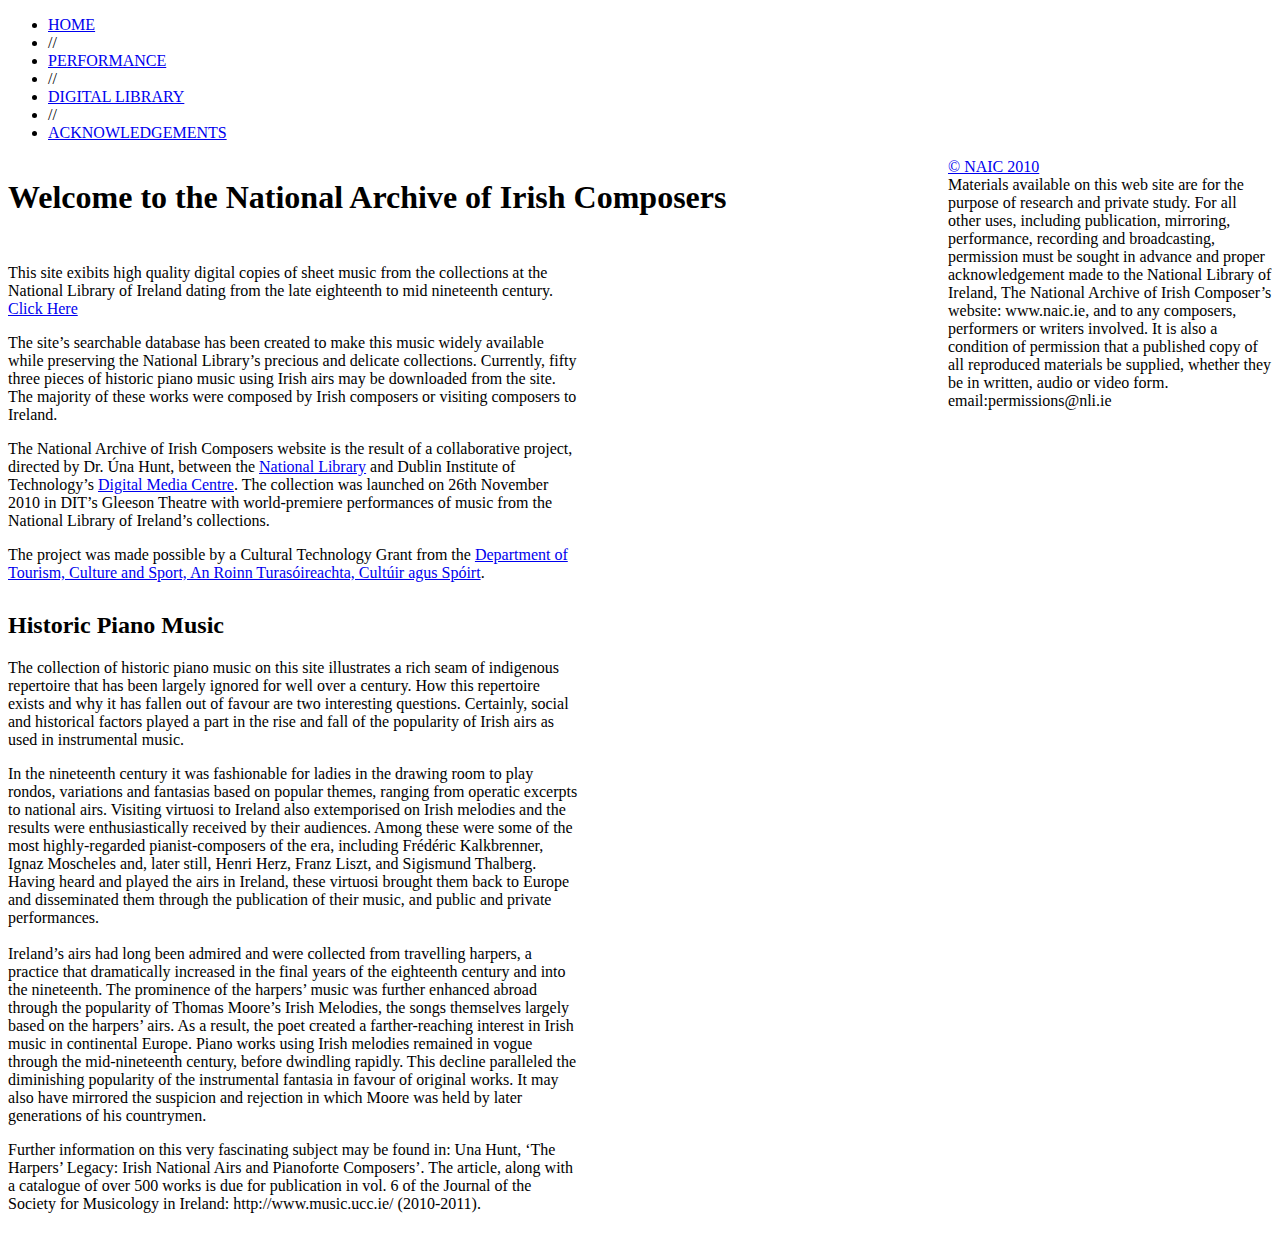
==== index.html @ c13115d3 "changed Digiotal Library link to record.xql and changes to record.xql" ====
<!DOCTYPE html PUBLIC "-//W3C//DTD XHTML 1.0 Strict//EN" "http://www.w3.org/TR/xhtml1/DTD/xhtml1-strict.dtd">
<html xmlns="http://www.w3.org/1999/xhtml">
	<head>
		<meta http-equiv="Content-Type" content="text/html; charset=UTF-8" />
		<link rel="stylesheet" type="text/css" href="stylesheets/main.css" />
		<link rel="stylesheet" type="text/css" href="stylesheets/grids.css" />
		<link rel="stylesheet" type="text/css" href="stylesheets/titletext.css" />
		<script type="text/javascript" src="javascript/mootools-core-1.3-full-compat.js"></script>
		<script type="text/javascript" src="javascript/mootools-more.js"></script>
		<script type="text/javascript" src="javascript/naic.js"></script>
		<link rel="shortcut icon" href="images/name.ico" type="images/x-icon" />
		<title>National Archive of Irish Composers</title>
		<script type="text/javascript">
		
		  var _gaq = _gaq || [];
		  _gaq.push(['_setAccount', 'UA-6683479-4']);
		  _gaq.push(['_trackPageview']);
		
		  (function() {
		    var ga = document.createElement('script'); ga.type = 'text/javascript'; ga.async = true;
		    ga.src = ('https:' == document.location.protocol ? 'https://ssl' : 'http://www') + '.google-analytics.com/ga.js';
		    var s = document.getElementsByTagName('script')[0]; s.parentNode.insertBefore(ga, s);
		  })();
		
		</script>
	</head>
<body>
	<div class="wrapper">
	<div class="navigation">
		<ul>
			<li class="selected"><a href="index.html">HOME</a></li>
			<li class="space">//</li>
			<li><a href="performance.html">PERFORMANCE</a></li>
			<li class="space">//</li>
			<li><a href="record.xql">DIGITAL LIBRARY</a></li>
			<li class="space">//</li>
			<li><a href="credits.html">ACKNOWLEDGEMENTS</a></li>
		</ul>
	</div>
	<!-- close navigation -->
  <div class="textbrand"></div>	<!-- close textbrand -->  
		  <div class="imagebrand"></div>	<!-- close imagebrand -->
			
		<div class="line">
			<h1 class="header">Welcome to the National Archive of Irish Composers</h1>
		<div class="size5">	<p class="link">This site exibits high quality digital copies of sheet music from the collections at the National Library of Ireland dating from the late eighteenth to mid nineteenth century.  <a href="catalogue.xql">Click Here</a> </p>
		<p>The site’s searchable database has been created to make this music widely available while preserving the National Library’s precious and delicate collections. Currently, fifty three pieces of historic piano music using Irish airs may be downloaded from the site.  The majority of these works were composed by Irish composers or visiting composers to Ireland. </p>
		<p>The National Archive of Irish Composers website is the result of a collaborative project, directed by Dr. Úna Hunt, between the <a href="http://www.nli.ie/">National Library</a> and Dublin Institute of Technology’s <a href="http://www.dmc.dit.ie/">Digital Media Centre</a>. The collection was launched on 26th November 2010 in DIT’s Gleeson Theatre with world-premiere performances of music from the National Library of Ireland’s collections.</p>
		 <!-- <p class="link">For video and audio recordings of the launch concert <a href="performance.html">Click Here </a> </p> -->
<p>The project was made possible by a Cultural Technology Grant from the <a href="http://www.arts-sport-tourism.gov.ie/">Department of Tourism, Culture and Sport, An Roinn Turasóireachta, Cultúir agus Spóirt</a>.</p>

	<h2 class="mt20">Historic Piano Music</h2>
<p>The collection of historic piano music on this site illustrates a rich seam of indigenous repertoire that has been largely ignored for well over a century. How this repertoire exists and why it has fallen out of favour are two interesting questions. Certainly, social and historical factors played a part in the rise and fall of the popularity of Irish airs as used in instrumental music.</p>
<p>In the nineteenth century it was fashionable for ladies in the drawing room to play rondos, variations and fantasias based on popular themes, ranging from operatic excerpts to national airs. Visiting virtuosi to Ireland also extemporised on Irish melodies and the results were enthusiastically received by their audiences. Among these were some of the most highly-regarded pianist-composers of the era, including Frédéric Kalkbrenner, Ignaz Moscheles and, later still, Henri Herz, Franz Liszt, and Sigismund Thalberg. Having heard and played the airs in Ireland, these virtuosi brought them back to Europe and disseminated them through the publication of their music, and public and private performances.<br />
  <br />
  Ireland’s airs had long been admired and were collected from travelling harpers, a practice that dramatically increased in the final years of the eighteenth century and into the nineteenth. The prominence of the harpers’ music was further enhanced abroad through the popularity of Thomas Moore’s Irish Melodies, the songs themselves largely based on the harpers’ airs. As a result, the poet created a farther-reaching interest in Irish music in continental Europe. Piano works using Irish melodies remained in vogue through the mid-nineteenth century, before dwindling rapidly. This decline paralleled the diminishing popularity of the instrumental fantasia in favour of original works. It may also have mirrored the suspicion and rejection in which Moore was held by later generations of his countrymen.</p>
<p>Further information on this very fascinating subject may be found in: Una Hunt, ‘The Harpers’ Legacy: Irish National Airs and Pianoforte Composers’. The article, along with a catalogue of over 500 works is due for publication in vol. 6 of the Journal of the Society for Musicology in Ireland: http://www.music.ucc.ie/ (2010-2011).</p>
        </div></div><!-- close line -->

	<div class="clearfix"></div><!-- close clearfix -->
	<div class="base"><a id="v_toggle" href="#"><span id="vertical_status">&#169; NAIC 2010</span></a>
		<div class="basetext" id="vertical_slide">Materials available on this web site are for the purpose of research
			and private study.  For all other uses, including publication, mirroring, performance, recording and broadcasting, permission must be
			sought in advance and proper acknowledgement made to the National
			Library of Ireland, The National Archive of Irish Composer’s website:
			www.naic.ie, and to any composers, performers or writers involved. It
			is also a condition of permission that a published copy of all
			reproduced materials be supplied, whether they be in written, audio or
			video form. email:permissions@nli.ie</div><!-- close basetext -->	
	</div><!-- close base -->	
</div><!-- close wrapper -->
</body>
</html>
---- stylesheets/grids.css ----
@media screen and (max-width: 319px) {
	.line {
		float: none !important; 
		width: auto !important;
		}
	}
.line:after,.last:after {
	clear:both;
	display:block;
	visibility:hidden;
	overflow:hidden;
	height:0 !important;
	line-height:0;
	font-size:xx-large;
	content:" x x x x x x x x x x x x x x x x x x x x x x x x x x x x x x x x x x x x x x x x x x x x x x x x x x x x x x x x x x x x x x x x x x x x x x x x x x x x x x x x x x x x x x x x x x x x ";
	}
.line{
	*zoom:1;
	}
/*--------------grid sizes--------------*/
.line {
	float: left;
	width: 940px;
	margin: 0;
	padding: 0;
	}
.linesml {
	margin: 0;
	padding: 0;
	width: 100%;
	}
.size1 {
	margin: 20px 20px 0 0;
	padding: 10px 10px 30px 10px;
	width: 280px;
	float: left;
	background-color: #f2f0e9;

}

.size2blank {
  margin: 16px 20px 0 0;
  padding: 10px;
  width: 600px;
  float: left;
}
.size2 {
	margin: 16px 20px 0 0;
	padding: 10px;
	width: 600px;
	float: left;
	background-color: #f2f0e9;
}
.size3 {
	margin: 20px 20px 0 0;
	padding: 0;
	width: 300px;
	float: left;
}
.size4 {
	margin: 16px 0 0 0;
	padding: 0 0  8px 0;
	width: 300px;
	float: left;
}
.size5 {
	margin: 0;
	padding: 10px 50px 20px 0;
	width: 570px;
	float: left;
}
.size6 {
	margin: 0;
	padding: 0px;
	width: 620px;
	float: left;
}
.size7 {
	margin: 12px 0 0 0;
	padding: 0px;
	width: 300px;
	float: right;
}
.size8 {
	margin: 20px 20px 0 0;
	padding: 0;
	width: 440px;
	float: left;
}
.size9 {
	margin: 20px 20px 0 0;
	padding: 0;
	width: 160px;
	float: left;
}

.size10 {
	border-top:2px dotted #322F2F;
	margin: 50px 0 0 0;
	padding: 50px 0 0 0;
	width: 620px;
	float: left;
}
.size11 {
	border-top:2px dotted #322F2F;
	margin: 50px 0 0 0;
	padding: 20px 200px 0 0;
	width: 440px;
	float: left;
}
.middle {
	float:right;
	*zoom:1;
	}
	
.last {
	margin-right:0;
	*zoom:1;
	}

.borderbottom {
	border-bottom:1px solid #433F3F;
}
.bbdash {
	border-bottom:2px dotted #322F2F;
}
.pb12 {
	padding-bottom:8px
}
.pt10 {
	padding-top:25px;
}
.mt20 {
	margin-top: 30px;
}

.mt0 {
	margin-top: 0px;
}
.mt10 {
	margin-top: 10px;
}

.fr {
	float:right;
}
.fl {
	float:left;
}
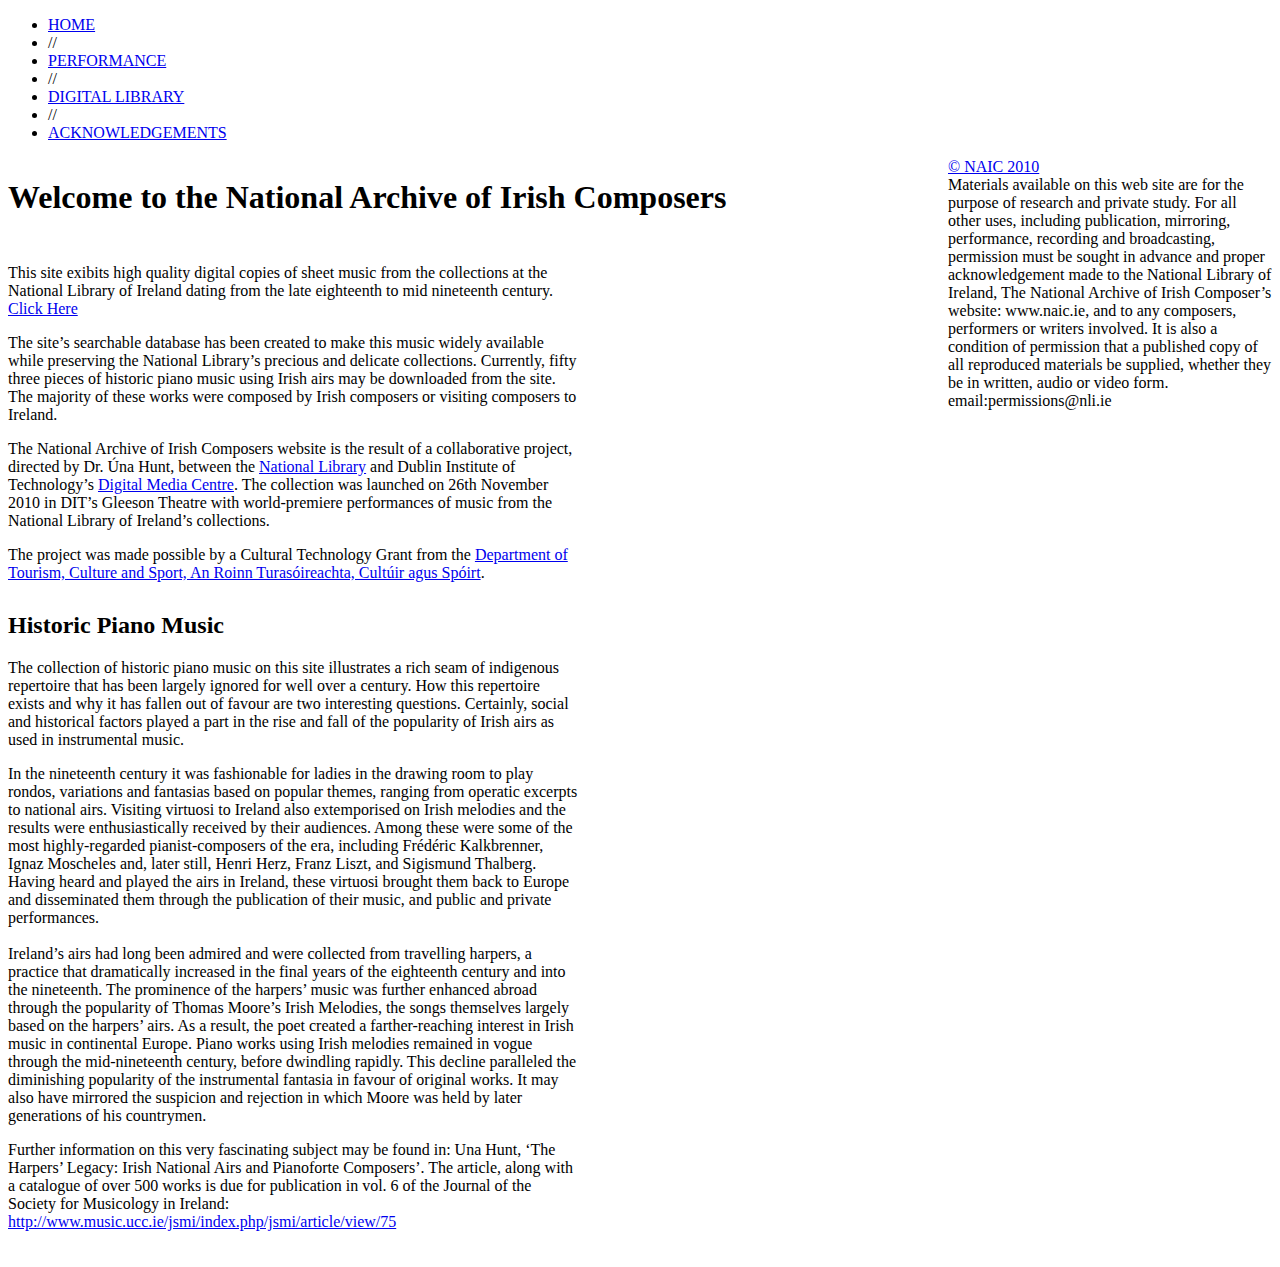
==== commit 5756e55d: "added new link to http://www.music.ucc.ie/jsmi/index.php/jsmi/article/view/75" ====
--- a/index.html
+++ b/index.html
@@ -54,7 +54,7 @@
 <p>In the nineteenth century it was fashionable for ladies in the drawing room to play rondos, variations and fantasias based on popular themes, ranging from operatic excerpts to national airs. Visiting virtuosi to Ireland also extemporised on Irish melodies and the results were enthusiastically received by their audiences. Among these were some of the most highly-regarded pianist-composers of the era, including Frédéric Kalkbrenner, Ignaz Moscheles and, later still, Henri Herz, Franz Liszt, and Sigismund Thalberg. Having heard and played the airs in Ireland, these virtuosi brought them back to Europe and disseminated them through the publication of their music, and public and private performances.<br />
   <br />
   Ireland’s airs had long been admired and were collected from travelling harpers, a practice that dramatically increased in the final years of the eighteenth century and into the nineteenth. The prominence of the harpers’ music was further enhanced abroad through the popularity of Thomas Moore’s Irish Melodies, the songs themselves largely based on the harpers’ airs. As a result, the poet created a farther-reaching interest in Irish music in continental Europe. Piano works using Irish melodies remained in vogue through the mid-nineteenth century, before dwindling rapidly. This decline paralleled the diminishing popularity of the instrumental fantasia in favour of original works. It may also have mirrored the suspicion and rejection in which Moore was held by later generations of his countrymen.</p>
-<p>Further information on this very fascinating subject may be found in: Una Hunt, ‘The Harpers’ Legacy: Irish National Airs and Pianoforte Composers’. The article, along with a catalogue of over 500 works is due for publication in vol. 6 of the Journal of the Society for Musicology in Ireland: http://www.music.ucc.ie/ (2010-2011).</p>
+<p>Further information on this very fascinating subject may be found in: Una Hunt, ‘The Harpers’ Legacy: Irish National Airs and Pianoforte Composers’. The article, along with a catalogue of over 500 works is due for publication in vol. 6 of the Journal of the Society for Musicology in Ireland: <a href="http://www.music.ucc.ie/jsmi/">http://www.music.ucc.ie/jsmi/index.php/jsmi/article/view/75</a> </p>
         </div></div><!-- close line -->
 
 	<div class="clearfix"></div><!-- close clearfix -->
